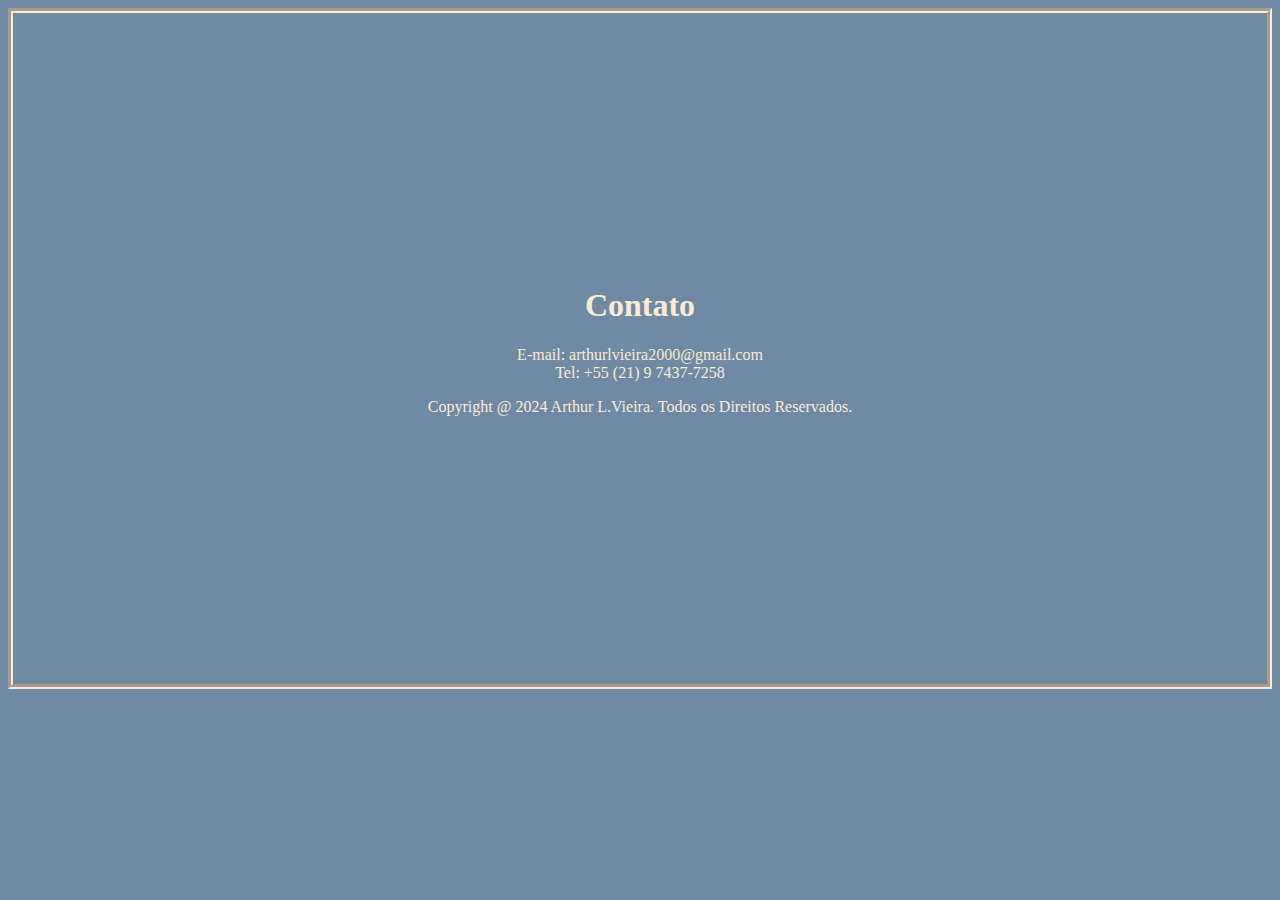
==== contato.html @ 2b176e47 "Add files via upload" ====
<!DOCTYPE html>
<html lang="pt-br">
<head>
    <meta charset="UTF-8">
    <meta name="viewport" content="width=device-width, initial-scale=1.0">
    <link rel="stylesheet" href="style.css" />
    <title>Arthur L.V. - Currículo</title>
</head>
<body>
    <div id="contatopag">
       <h1>Contato</h1>
       <p>E-mail: arthurlvieira2000@gmail.com<br />
        Tel: +55 (21) 9 7437-7258<br />
       </p>    
       <footer>
       <p> Copyright @  2024 Arthur L.Vieira. Todos os Direitos Reservados.</p>
       </footer>
    </div>
</body>
</html>
---- style.css ----
body {
    background-color: rgba(18, 61, 102, 0.603);
    color:antiquewhite;
}
#name {
    margin-left: 20px;
    text-transform: uppercase;
    border: 5px solid antiquewhite;
    border-style:groove;
    text-align: center;
    padding: 2%;
    color: antiquewhite;
}
#contatopag {
    border: 5px groove antiquewhite;
    margin: 0%;
    h1{color: antiquewhite;}
    text-align: center;
    padding: 20%;
}
p {
    color: antiquewhite;
}
img {
    margin-top: 1%;
    margin-bottom: 2%;
    width: 30%;
    margin-left: 36%;
    border: 3px solid antiquewhite;
}
#first {
    width: 50%;
    margin-left: 26%;
    display: inline-flex;
    margin-bottom: 2%;
}
#contato {
    color: antiquewhite;
    text-align: center;
    width: 25%;
    border: 2px groove antiquewhite;
    padding: 10px;
    margin-right: 80px;
}
#linkedin {
    color: antiquewhite;
    text-align: center;
    width: 25%;
    border: 2px groove antiquewhite;
    padding: 10px;
    margin-left: 80px;
    margin-right: 80px;
}
#portfolio {
    color: antiquewhite;
    text-align: center;
    width: 25%;
    border: 2px groove antiquewhite;
    padding: 10px;
    margin-left: 80px;
}
#last {
    width: 50%;
    margin-left: 25%;
}
.titulo {
    text-decoration: underline;
}
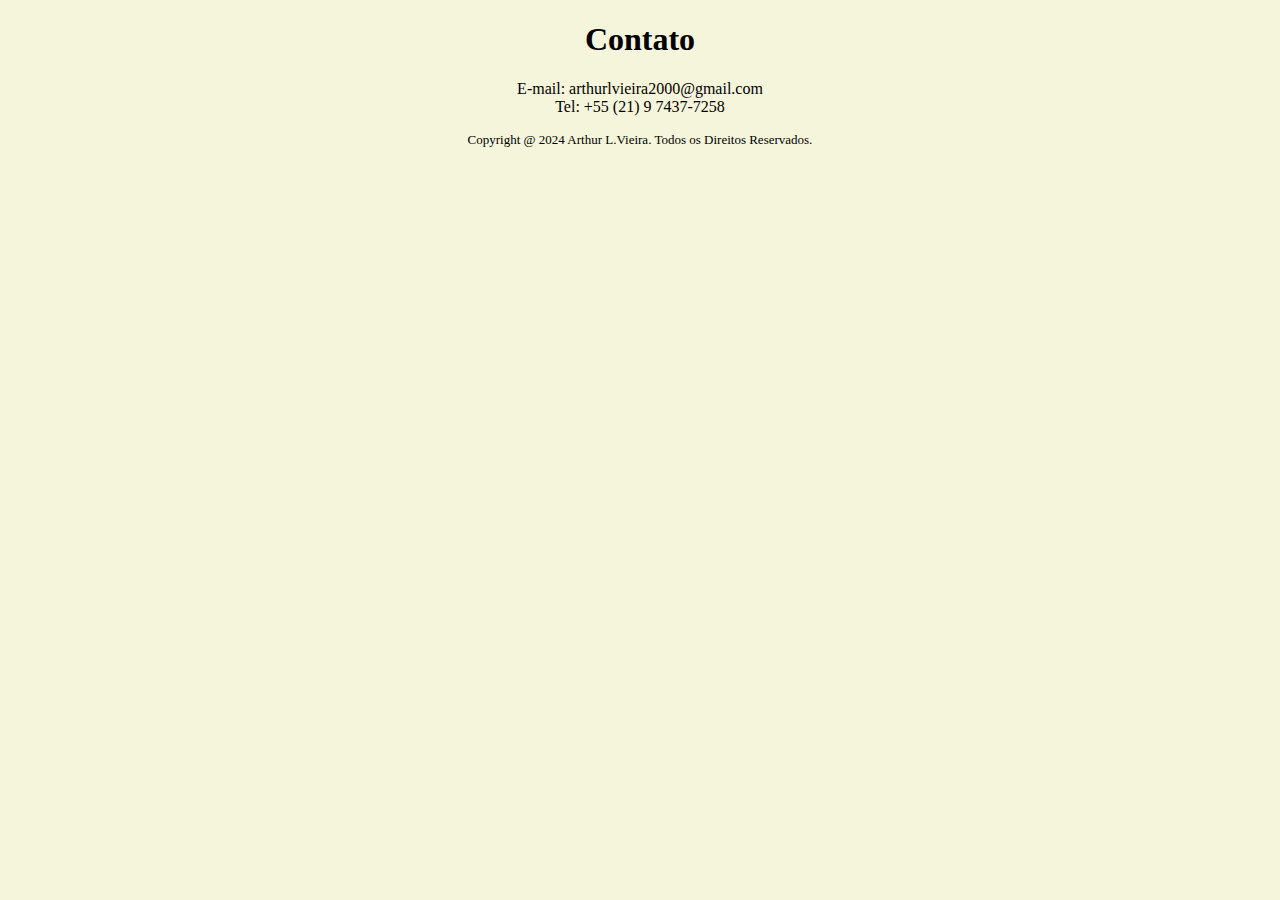
==== commit c51318fb: "Add files via upload" ====
--- a/contato.html
+++ b/contato.html
@@ -3,18 +3,20 @@
 <head>
     <meta charset="UTF-8">
     <meta name="viewport" content="width=device-width, initial-scale=1.0">
-    <link rel="stylesheet" href="style.css" />
     <title>Arthur L.V. - Currículo</title>
 </head>
-<body>
-    <div id="contatopag">
+<body bgcolor="beige">
+    <div style="text-align: center;">
        <h1>Contato</h1>
        <p>E-mail: arthurlvieira2000@gmail.com<br />
         Tel: +55 (21) 9 7437-7258<br />
-       </p>    
-       <footer>
-       <p> Copyright @  2024 Arthur L.Vieira. Todos os Direitos Reservados.</p>
-       </footer>
+       </p>
     </div>
+
+
+    <div style="text-align: center; font-size: small;">
+    <footer>
+        <p> Copyright @  2024 Arthur L.Vieira. Todos os Direitos Reservados.</p>
+    </footer>
 </body>
 </html>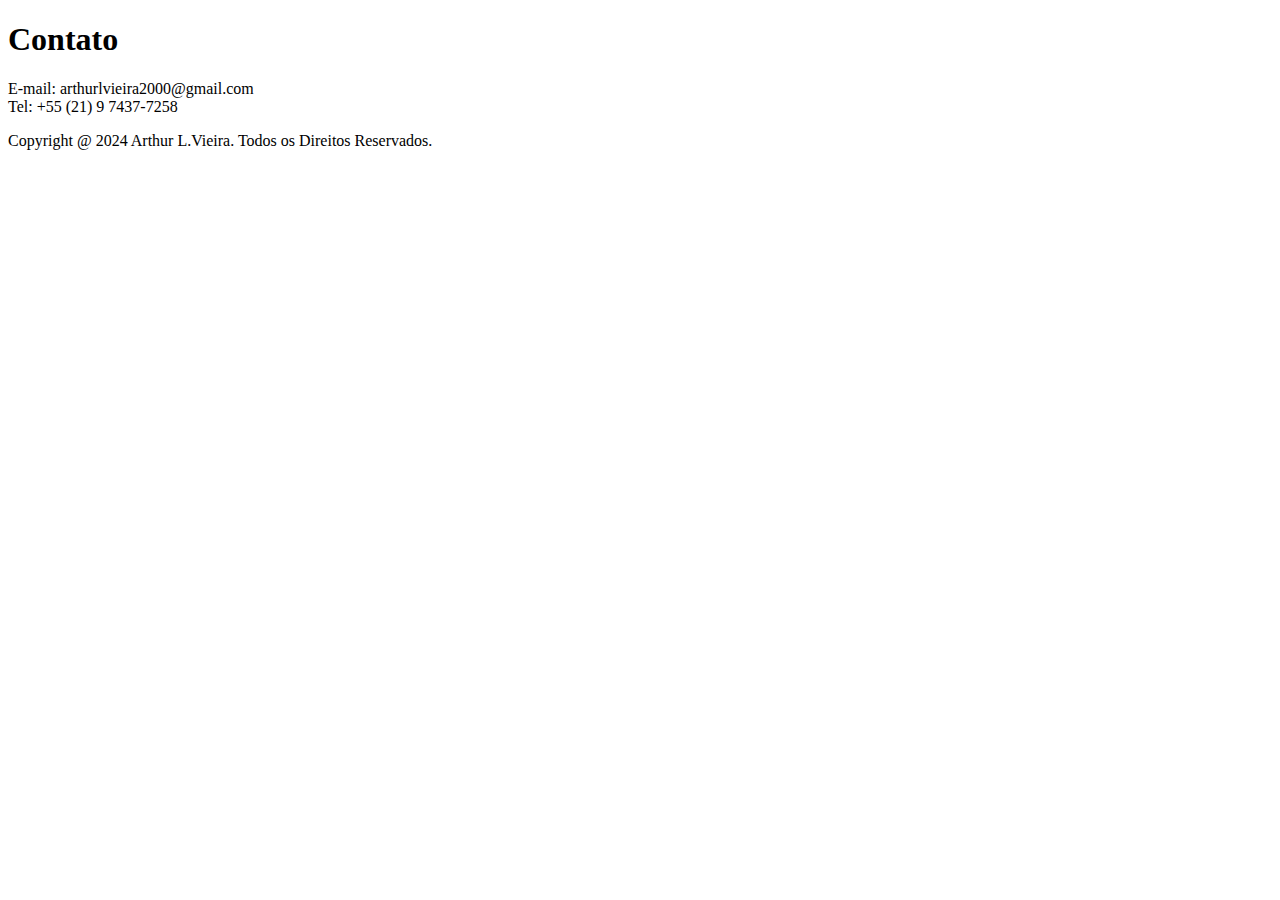
==== commit 096dc3c6: "Update contato.html" ====
--- a/contato.html
+++ b/contato.html
@@ -3,20 +3,18 @@
 <head>
     <meta charset="UTF-8">
     <meta name="viewport" content="width=device-width, initial-scale=1.0">
+    <link rel="stylesheet" href="style.css" />
     <title>Arthur L.V. - Currículo</title>
 </head>
-<body bgcolor="beige">
-    <div style="text-align: center;">
+<body>
+    <div id="contatopag">
        <h1>Contato</h1>
        <p>E-mail: arthurlvieira2000@gmail.com<br />
         Tel: +55 (21) 9 7437-7258<br />
-       </p>
+       </p>    
+       <footer>
+       <p> Copyright @  2024 Arthur L.Vieira. Todos os Direitos Reservados.</p>
+       </footer>
     </div>
-
-
-    <div style="text-align: center; font-size: small;">
-    <footer>
-        <p> Copyright @  2024 Arthur L.Vieira. Todos os Direitos Reservados.</p>
-    </footer>
 </body>
-</html>+</html>
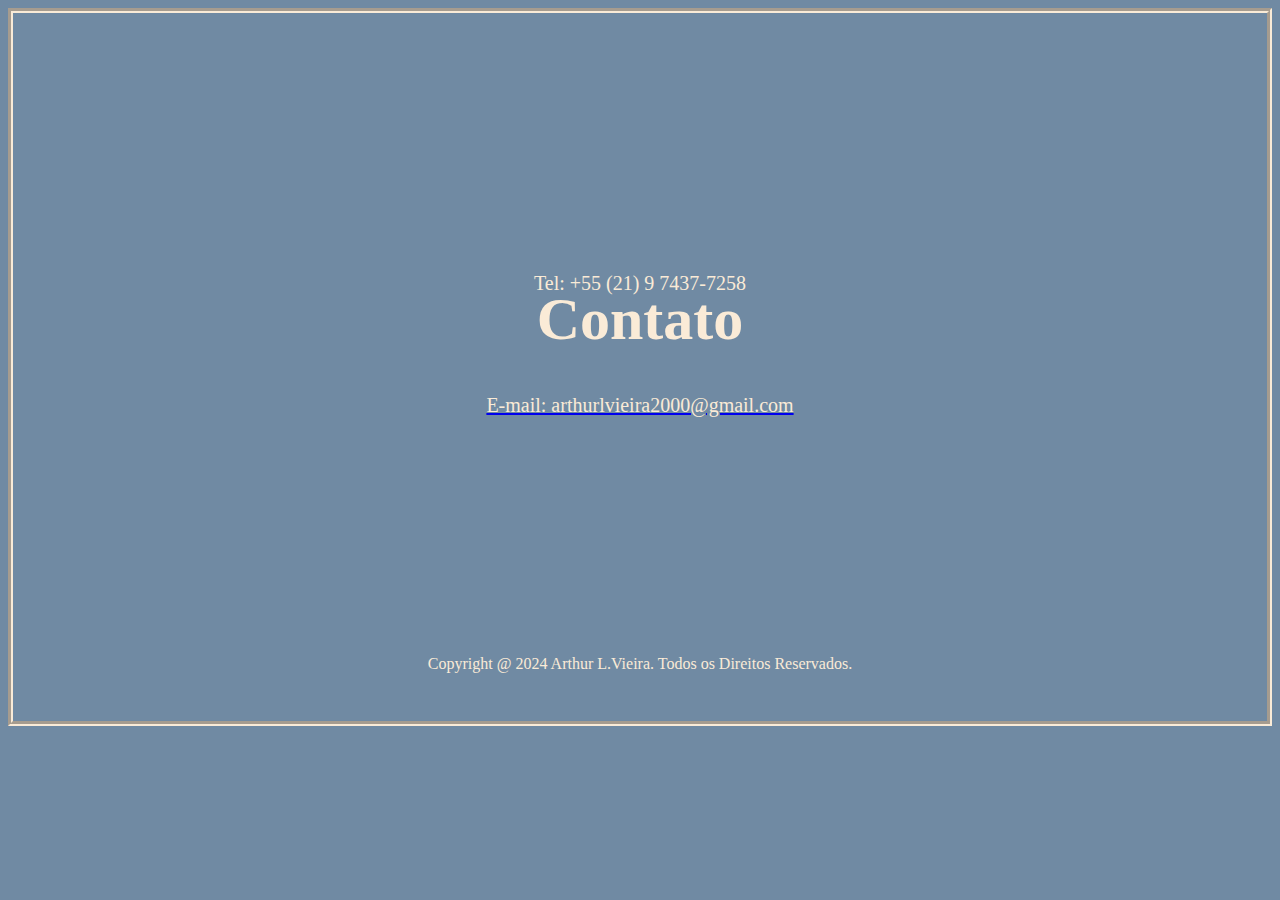
==== commit d167f7fd: "Update contato.html" ====
--- a/contato.html
+++ b/contato.html
@@ -8,13 +8,16 @@
 </head>
 <body>
     <div id="contatopag">
-       <h1>Contato</h1>
-       <p>E-mail: arthurlvieira2000@gmail.com<br />
-        Tel: +55 (21) 9 7437-7258<br />
-       </p>    
-       <footer>
-       <p> Copyright @  2024 Arthur L.Vieira. Todos os Direitos Reservados.</p>
-       </footer>
+        <h1>Contato</h1>
+        
+        <a href="mailto:arthurlvieira2000@gmail.com">
+           <p id="email">E-mail: arthurlvieira2000@gmail.com</p> <br />
+        </a>                           
+        
+        <p id="tel">Tel: +55 (21) 9 7437-7258</p>    
+        <footer id="footer">
+             <p> Copyright @  2024 Arthur L.Vieira. Todos os Direitos Reservados.</p>
+        </footer>
     </div>
 </body>
 </html>
--- a/style.css
+++ b/style.css
@@ -0,0 +1,143 @@
+body {
+    background-color: rgba(18, 61, 102, 0.603);
+    color:antiquewhite;
+}
+#name {
+    text-transform: uppercase;
+    border: 5px solid antiquewhite;
+    border-style:groove;
+    text-align: center;
+    padding: 2%;
+    color: antiquewhite;
+}
+#contatopag {
+    border: 5px groove antiquewhite;
+    margin: 0%;
+    h1{
+        position: relative;
+        top: 200px;
+        color: antiquewhite;
+        font-size: 60px;
+    }
+    text-align: center;
+    padding: 2.5%;
+}
+#email {
+    font-size: 20px;
+    margin-bottom: 30%;
+    position: relative;
+    top: 200px;
+}
+#tel {
+    position: relative;
+    bottom: 340px;
+    font-size: 20px;
+}
+p {
+    color: antiquewhite;
+}
+img {
+    position: relative;
+    left: 675px;
+    margin-top: 1%;
+    margin-bottom: 2%;
+    width: 30%;
+    border: 3px solid antiquewhite;
+}
+#first {
+    position: relative;
+    left: 52px;
+    top: 45px;
+    display: inline-flex;
+    margin-bottom: 3.5%;
+}
+#contato {
+    color: antiquewhite;
+    text-align: center;
+    width: 25%;
+    border: 2px groove antiquewhite;
+    padding: 10px;
+    margin-right: 80px;
+}
+#linkedin {
+    color: antiquewhite;
+    text-align: center;
+    width: 25%;
+    border: 2px groove antiquewhite;
+    padding: 10px;
+    margin-left: 80px;
+    margin-right: 80px;
+}
+#portfolio {
+    color: antiquewhite;
+    text-align: center;
+    width: 25%;
+    border: 2px groove antiquewhite;
+    padding: 10px;
+    margin-left: 80px;
+}
+#last {
+    position: relative;
+    text-align: center
+}
+.titulo {
+    text-decoration: underline;
+}
+#sobre {
+    position: relative;
+    padding-left: 80px;
+}
+@media (max-width: 680px) {
+    #name {
+        width:100%;
+        padding: 0%;
+        margin: 0%;
+    }
+    #contato {
+        margin-right: 10px;
+        width: 100%;
+    }
+    #linkedin {
+        margin-left: 10px;
+        margin-right: 10px;
+        margin: 0%;
+        width: 100%;
+    }
+    #portfolio {
+        width: 100%;
+        margin-left: 10px;
+    }
+    img {
+        position: static;
+        width: 100%;       
+        }
+    #first {
+        width: 100%;
+        position: static;
+        text-align: center;
+    }
+    #contatopag {
+        margin: 0%;
+        padding: 0%;
+        }
+    #contatopag > h1 {
+        width: 100%;
+        position: static;
+    }
+    #email {
+        width: 100%;
+        position: static;
+        padding: 0%;
+        text-align: center;
+        }
+    #tel {
+        width: 100%;
+        position: static;
+        padding-top: 0%;
+    }
+    #footer {
+        padding-bottom: 405px;
+        position: relative;
+        top: 350px;
+    }
+}
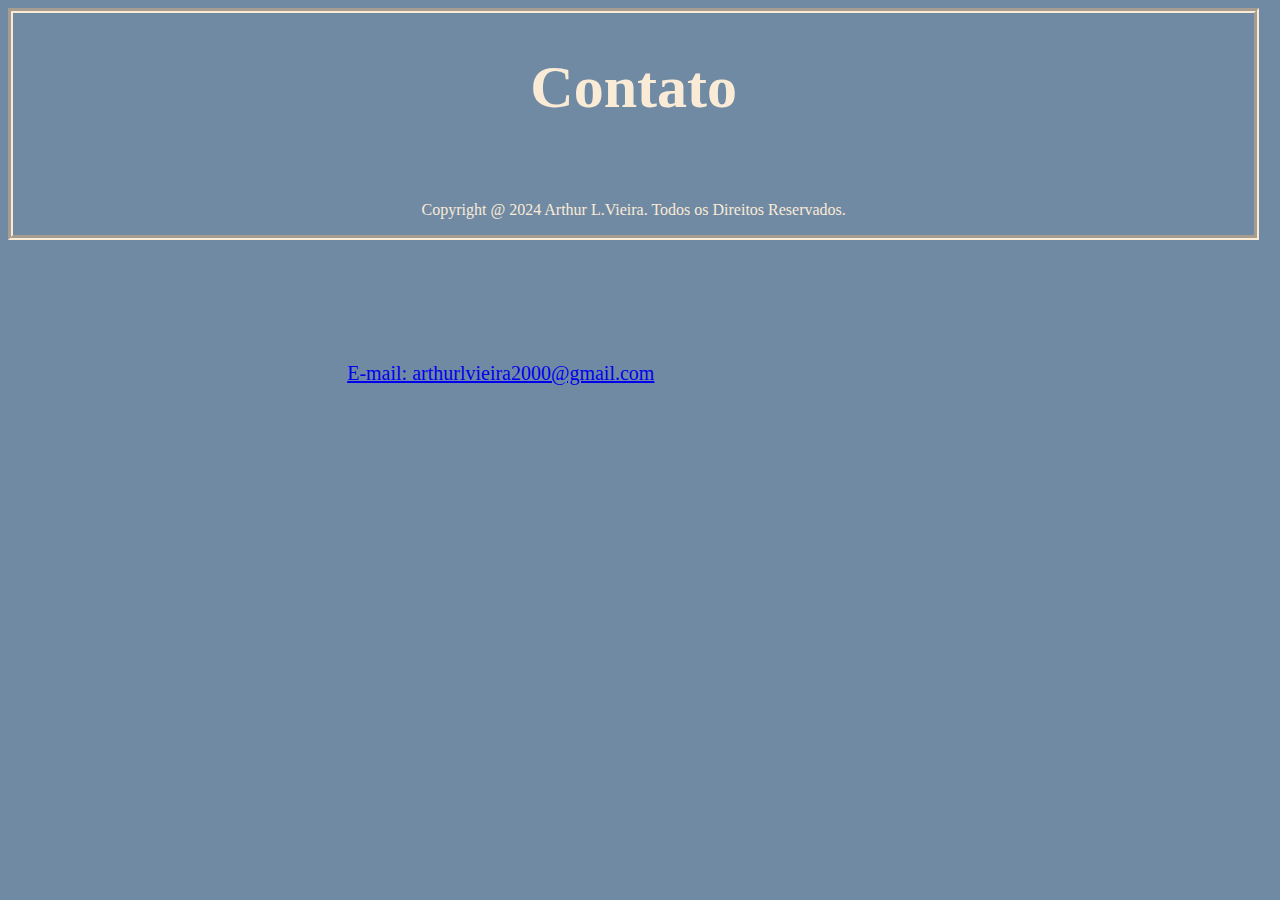
==== commit 20f96054: "Update contato.html" ====
--- a/contato.html
+++ b/contato.html
@@ -10,11 +10,8 @@
     <div id="contatopag">
         <h1>Contato</h1>
         
-        <a href="mailto:arthurlvieira2000@gmail.com">
-           <p id="email">E-mail: arthurlvieira2000@gmail.com</p> <br />
-        </a>                           
-        
-        <p id="tel">Tel: +55 (21) 9 7437-7258</p>    
+        <a id="email" href="mailto:arthurlvieira2000@gmail.com">E-mail: arthurlvieira2000@gmail.com</a>                           
+        <a id="tel" href="https://wa.me/5521974377258">Whatsapp: +55 (21) 97437-7258</a>
         <footer id="footer">
              <p> Copyright @  2024 Arthur L.Vieira. Todos os Direitos Reservados.</p>
         </footer>
--- a/style.css
+++ b/style.css
@@ -12,15 +12,14 @@
 }
 #contatopag {
     border: 5px groove antiquewhite;
-    margin: 0%;
+    margin-right: 1%;
+    text-align: center;
+    max-height: 900px;
     h1{
-        position: relative;
-        top: 200px;
+        position: static;
         color: antiquewhite;
         font-size: 60px;
-    }
-    text-align: center;
-    padding: 2.5%;
+    } 
 }
 #email {
     font-size: 20px;
@@ -89,9 +88,10 @@
 }
 @media (max-width: 680px) {
     #name {
-        width:100%;
+        width:98%;
         padding: 0%;
         margin: 0%;
+        position: static;
     }
     #contato {
         margin-right: 10px;
@@ -109,24 +109,36 @@
     }
     img {
         position: static;
-        width: 100%;       
+        width: 99%;       
         }
     #first {
         width: 100%;
         position: static;
         text-align: center;
     }
-    #contatopag {
-        margin: 0%;
-        padding: 0%;
-        }
-    #contatopag > h1 {
-        width: 100%;
+    #first > .id {
+        width:100%;
         position: static;
     }
+    #contato {
+        margin: 0%
+    }
+    #portfolio {
+        margin: 0%;
+    }
+    #linkedin {
+        margin: 0%;
+    }
+    #contatopag {
+        margin-right: 1%;
+        padding: 0%;
+        width: 98%;
+        position: static;
+        }
     #email {
         width: 100%;
-        position: static;
+        position: relative;
+        top: 100px;
         padding: 0%;
         text-align: center;
         }
@@ -136,7 +148,7 @@
         padding-top: 0%;
     }
     #footer {
-        padding-bottom: 405px;
+        padding-bottom: 400px;
         position: relative;
         top: 350px;
     }
